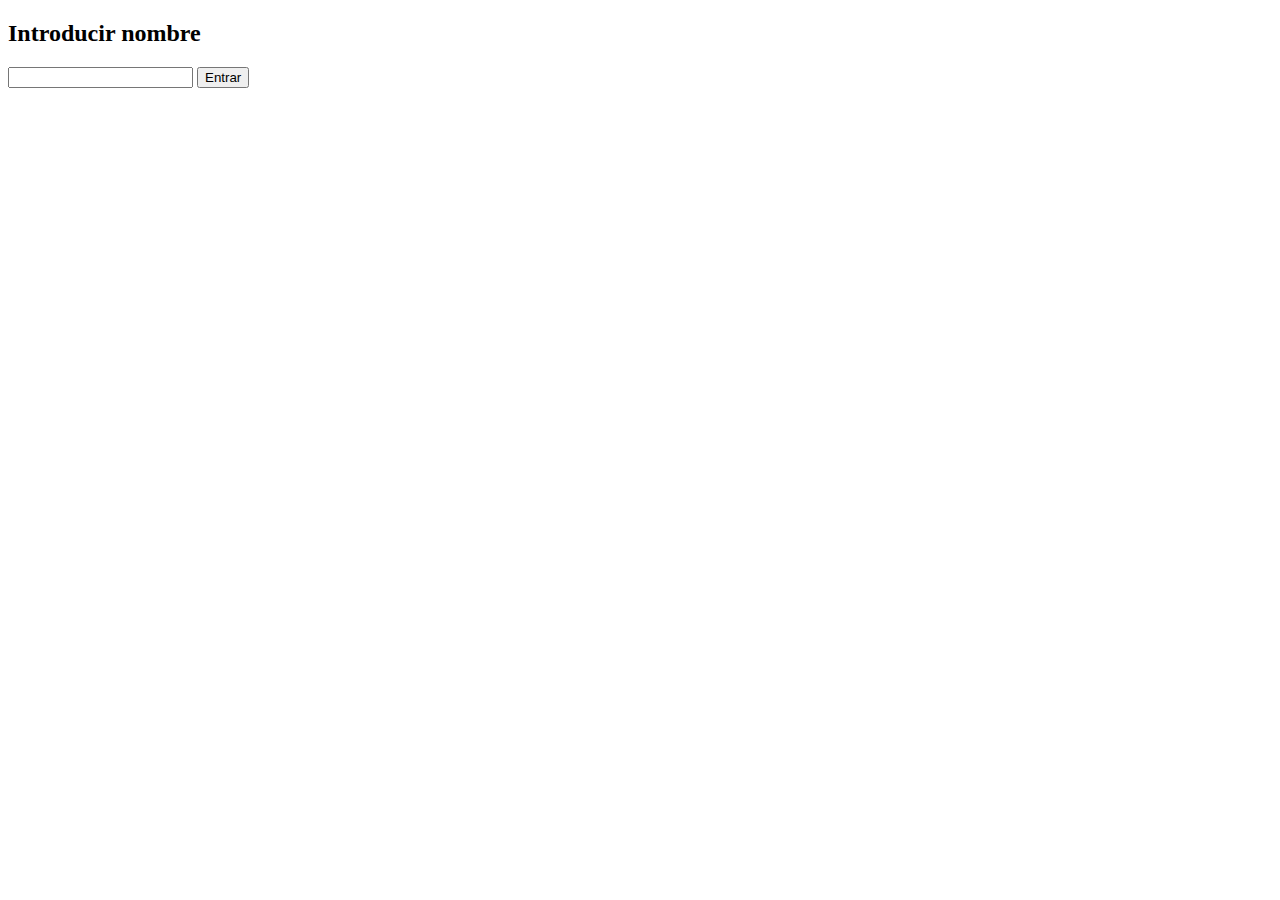
==== ClaseApp/index.html @ c7835643 "first commit" ====
﻿<!DOCTYPE html>
<html>
<head>
    <title>Login</title>
    <meta charset="utf-8" />
    <link href="css/style.css" rel="stylesheet" />
    <script src="Scripts/jquery-2.1.4.min.js"></script>
</head>
<body>
    <div class="wrapper">
        <div class="loginBox">
            <h2>Introducir nombre</h2>
            <input type="text" id="nombre"/>
            <input type="button" id="btnEntrar" value="Entrar" />
        </div>
    </div>
    <script src="Scripts/indexJS.js"></script>
</body>
</html>
---- ClaseApp/css/style.css ----
﻿body {
}
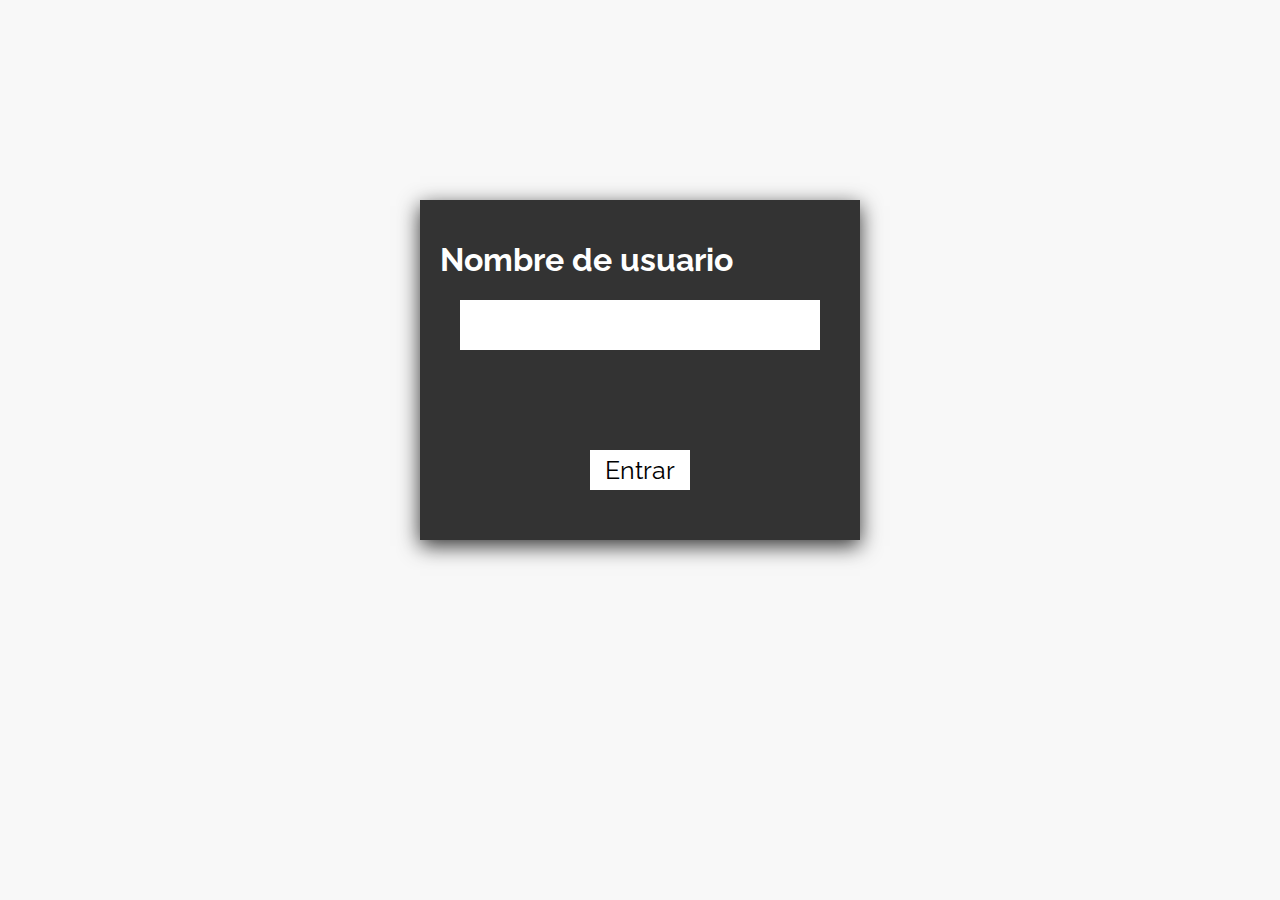
==== commit e29a9656: "añadido estilo" ====
--- a/ClaseApp/index.html
+++ b/ClaseApp/index.html
@@ -3,17 +3,20 @@
 <head>
     <title>Login</title>
     <meta charset="utf-8" />
+    <link href='https://fonts.googleapis.com/css?family=Raleway' rel='stylesheet' type='text/css'>
     <link href="css/style.css" rel="stylesheet" />
     <script src="Scripts/jquery-2.1.4.min.js"></script>
 </head>
 <body>
     <div class="wrapper">
         <div class="loginBox">
-            <h2>Introducir nombre</h2>
-            <input type="text" id="nombre"/>
+            <h1>Nombre de usuario</h1>
+            <input type="text" id="nombre" />
             <input type="button" id="btnEntrar" value="Entrar" />
         </div>
     </div>
+
+
     <script src="Scripts/indexJS.js"></script>
 </body>
 </html>
--- a/ClaseApp/css/style.css
+++ b/ClaseApp/css/style.css
@@ -1,2 +1,156 @@
-﻿body {
+﻿
+
+* {
+    font-family: 'Raleway', sans-serif;
 }
+
+body {
+    padding: 0;
+    margin: 0;
+    width: 100%;
+    background-color: rgb(248, 248, 248);
+}
+
+.wrapper {
+    width: 100%;
+}
+
+    .wrapper .loginBox {
+        width: 400px;
+        height: 300px;
+        display: block;
+        margin: 0 auto;
+        background-color: rgb(51,51,51);
+        box-shadow: 0 6px 20px 0 rgba(0, 0, 0, .80);
+        padding: 20px;
+        margin-top: 200px;
+        color: white;
+    }
+
+        .wrapper .loginBox input[type=text] {
+            display: block;
+            margin: 0 auto;
+            width: 350px;
+            height: 40px;
+            border: 0;
+            font-size: 35px;
+            padding: 5px;
+            outline: none !important;
+        }
+
+        .wrapper .loginBox input[type=button] {
+            display: block;
+            margin: 0 auto;
+            border: 0;
+            width: 100px;
+            height: 40px;
+            background-color: white;
+            font-size: 25px;
+            padding: 5px;
+            outline: none !important;
+            margin-top: 100px;
+            -webkit-transition: all 0.3s;
+            transition: all 0.3s;
+        }
+
+            .wrapper .loginBox input[type=button]:hover {
+                background-color: rgb(220, 220, 220);
+            }
+
+
+    .wrapper .headBox {
+        width: 300px;
+        background-color: rgb(51,51,51);
+        box-shadow: 0 6px 20px 0 rgba(0, 0, 0, .80);
+        padding: 20px;
+        margin: 20px;
+        color: white;
+    }
+
+        .wrapper .headBox button {
+            border: 0;
+            width: 50px;
+            height: 50px;
+            background-color: transparent;
+            color: white;
+            padding: 5px;
+            outline: none !important;
+            -webkit-transition: all 0.3s;
+            transition: all 0.3s;
+            cursor: pointer;
+            margin-left: 250px;
+        }
+
+            .wrapper .headBox button i {
+                font-size: 40px;
+            }
+
+
+    .wrapper .addBox {
+        width: 300px;
+        height: 500px;
+        background-color: rgb(51,51,51);
+        box-shadow: 0 6px 20px 0 rgba(0, 0, 0, .80);
+        padding: 20px;
+        margin: 20px;
+        color: white;
+        float: left;
+    }
+
+        .wrapper .addBox input {
+            border: 0;
+            width: 110px;
+            display: block;
+            margin: 20px;
+            height: 40px;
+            font-size: 30px;
+            padding: 10px;
+        }
+
+        .wrapper .addBox button {
+            border: 0;
+            width: 50px;
+            height: 50px;
+            background-color: transparent;
+            color: white;
+            padding: 0px;
+            outline: none !important;
+            -webkit-transition: all 0.3s;
+            transition: all 0.3s;
+            cursor: pointer;
+            margin-left: 250px;
+        }
+
+            .wrapper .addBox button i {
+                font-size: 40px;
+            }
+
+    .wrapper .canvasBox {
+        height: 500px;
+        width: 900px;
+        background-color: rgb(51,51,51);
+        box-shadow: 0 6px 20px 0 rgba(0, 0, 0, .80);
+        padding: 20px;
+        margin: 20px;
+        color: white;
+        float: left;
+    }
+
+        .wrapper .canvasBox button {
+            border: 0;
+            width: 50px;
+            height: 50px;
+            background-color: transparent;
+            color: white;
+            padding: 0px;
+            outline: none !important;
+            -webkit-transition: all 0.3s;
+            transition: all 0.3s;
+            cursor: pointer;
+            margin-left: 850px;
+            margin-top: -100px;
+        }
+
+            .wrapper .canvasBox button i {
+                font-size: 40px;
+            }
